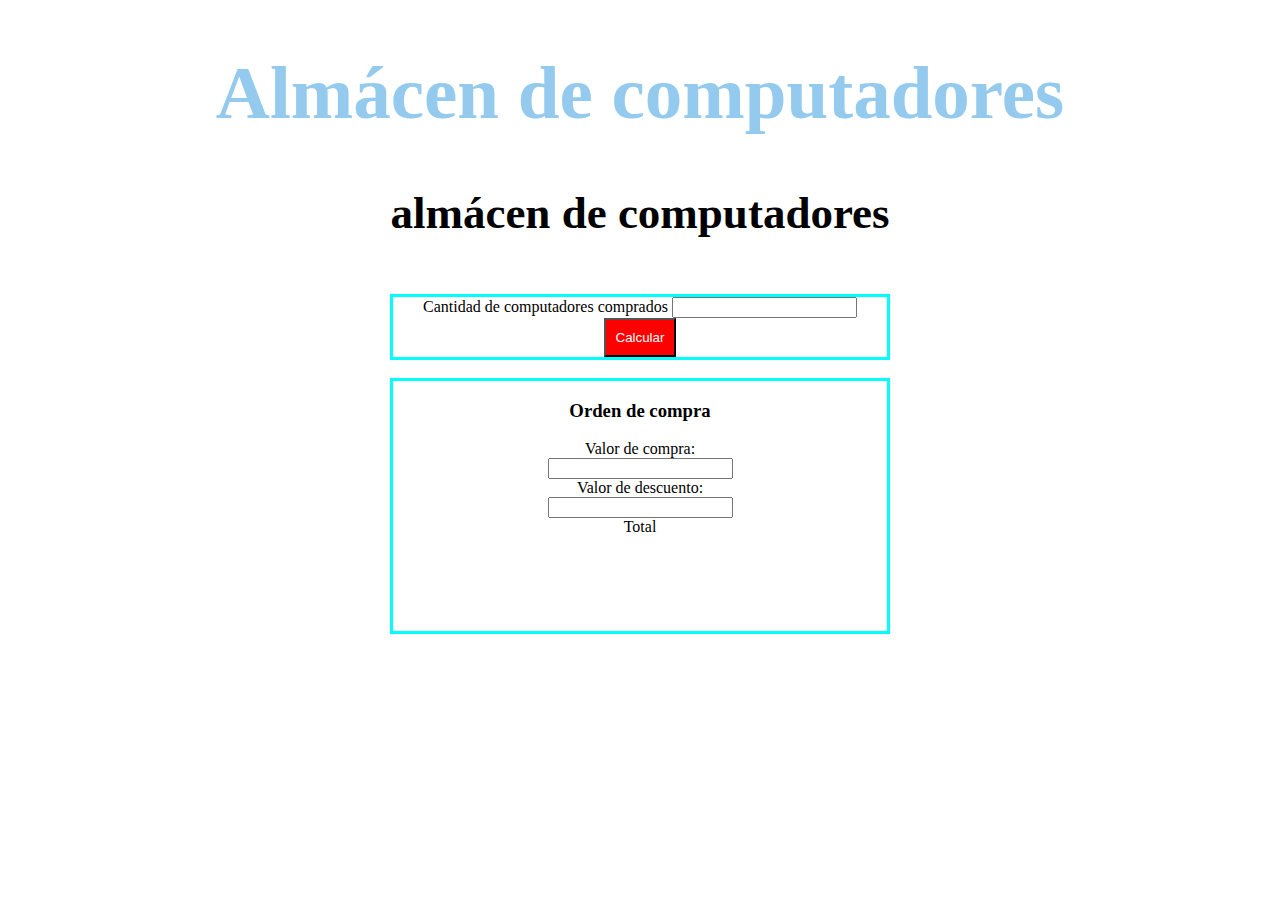
==== index.html @ 49ef4133 "Interfaz de formulario" ====
<!DOCTYPE html>
<html lang="es">
<head>
    <meta charset="UTF-8">
    <meta http-equiv="X-UA-Compatible" content="IE=edge">
    <meta name="viewport" content="width=device-width, initial-scale=1.0">
    <link rel="stylesheet" href="./styles/main.css">
    <title>Sprint Uno</title>
</head>
<body>

    <div class="title">
        <h1 id= title-almacen> Almácen de computadores</h1>
        <h2 id="subtitle-almacen">almácen de computadores</h2>
    </div>
    <br>

        <form id="form" action="">
            <div class="container-cantidad">
                <label for="cantidad">Cantidad de computadores comprados</label>
                <input type="number" name="cantidad" id="cantidad">
                <br>
                <input id=Button-cal type="button" value="Calcular">
            </div>
            <br>

            <div class="container-orden">
                <h3 id=title-orden> Orden de compra</h3>
                <label for="valor-compra">Valor de compra:</label>
                <br>
                <input type="number" name="valor-compra" id="valor-compra">
                <br>
                <label for="valor-descuento">Valor de descuento:</label>
                <br>
                <input type="number" name="valor-descuento" id="valor-descuento">
                <br>
                <label for="total">Total</label>
                <br>
            </div>
        </form>
    
</body>
</html>
---- styles/main.css ----
.container-cantidad{
    border-style: solid;
    border-color: aqua;
}

.container-orden{
    height: 250px;
    border-style: solid;
    border-color: aqua;
}
#Button-cal{
padding: 10px;
color:white;
background-color: red;
}

#title-almacen{
    text-align: center;
    font-size: 75px;
    color: rgb(147, 202, 238);
}

#subtitle-almacen{
    text-align: center;
    font-size: 45px;
    color: rgb(0, 0, 0);
}



#title-orden{
    text-align: center;
    align-items: center;
    justify-content: center;
}

#form{
    margin: 0 auto;
    text-align: center;
    width: 500px;
}
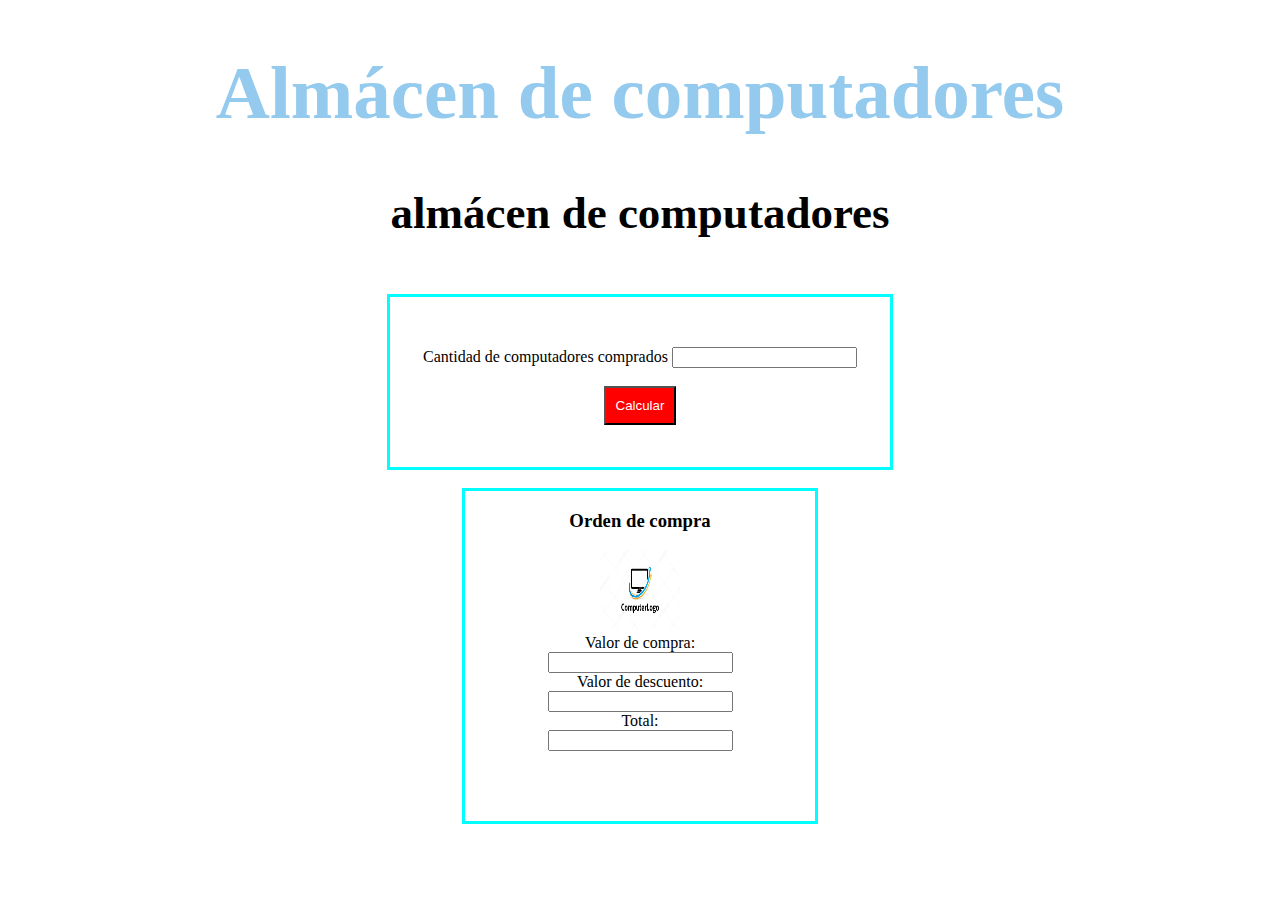
==== commit 61a34f28: "Aplicación terminada" ====
--- a/index.html
+++ b/index.html
@@ -5,6 +5,7 @@
     <meta http-equiv="X-UA-Compatible" content="IE=edge">
     <meta name="viewport" content="width=device-width, initial-scale=1.0">
     <link rel="stylesheet" href="./styles/main.css">
+    <script src="./scripts/script.js"></script>
     <title>Sprint Uno</title>
 </head>
 <body>
@@ -15,17 +16,18 @@
     </div>
     <br>
 
-        <form id="form" action="">
+
             <div class="container-cantidad">
                 <label for="cantidad">Cantidad de computadores comprados</label>
                 <input type="number" name="cantidad" id="cantidad">
-                <br>
-                <input id=Button-cal type="button" value="Calcular">
+                <br><br>
+                <button id= "Button-cal" onclick="Calcular()">Calcular</button>
             </div>
             <br>
 
             <div class="container-orden">
                 <h3 id=title-orden> Orden de compra</h3>
+                <img id="logo" src="./images/depositphotos_86423788-stock-illustration-computer-logo.jpg" alt=""><br>
                 <label for="valor-compra">Valor de compra:</label>
                 <br>
                 <input type="number" name="valor-compra" id="valor-compra">
@@ -34,10 +36,10 @@
                 <br>
                 <input type="number" name="valor-descuento" id="valor-descuento">
                 <br>
-                <label for="total">Total</label>
-                <br>
+                <label for="total">Total:</label><br>
+                <input type="number" name="total" id="total">
+                <br><br>
+                <label id="msj-d"></label> <label id="vd"></label>
             </div>
-        </form>
-    
 </body>
 </html>--- a/styles/main.css
+++ b/styles/main.css
@@ -1,12 +1,21 @@
 .container-cantidad{
     border-style: solid;
     border-color: aqua;
+    width: 500px;
+    height: 120px;
+    text-align: center;
+    margin: auto;
+    padding-top: 50px;
 }
 
 .container-orden{
-    height: 250px;
+    height: 330px;
+    width: 350px;
     border-style: solid;
     border-color: aqua;
+    text-align: center;
+    margin: auto;
+
 }
 #Button-cal{
 padding: 10px;
@@ -27,15 +36,15 @@
 }
 
 
-
-#title-orden{
-    text-align: center;
-    align-items: center;
-    justify-content: center;
+#logo{
+    width: 80px;
+    height: 80px;
 }
 
-#form{
-    margin: 0 auto;
-    text-align: center;
-    width: 500px;
+#msj-d{
+    color: red;
+}
+
+#vd{
+    color: red;
 }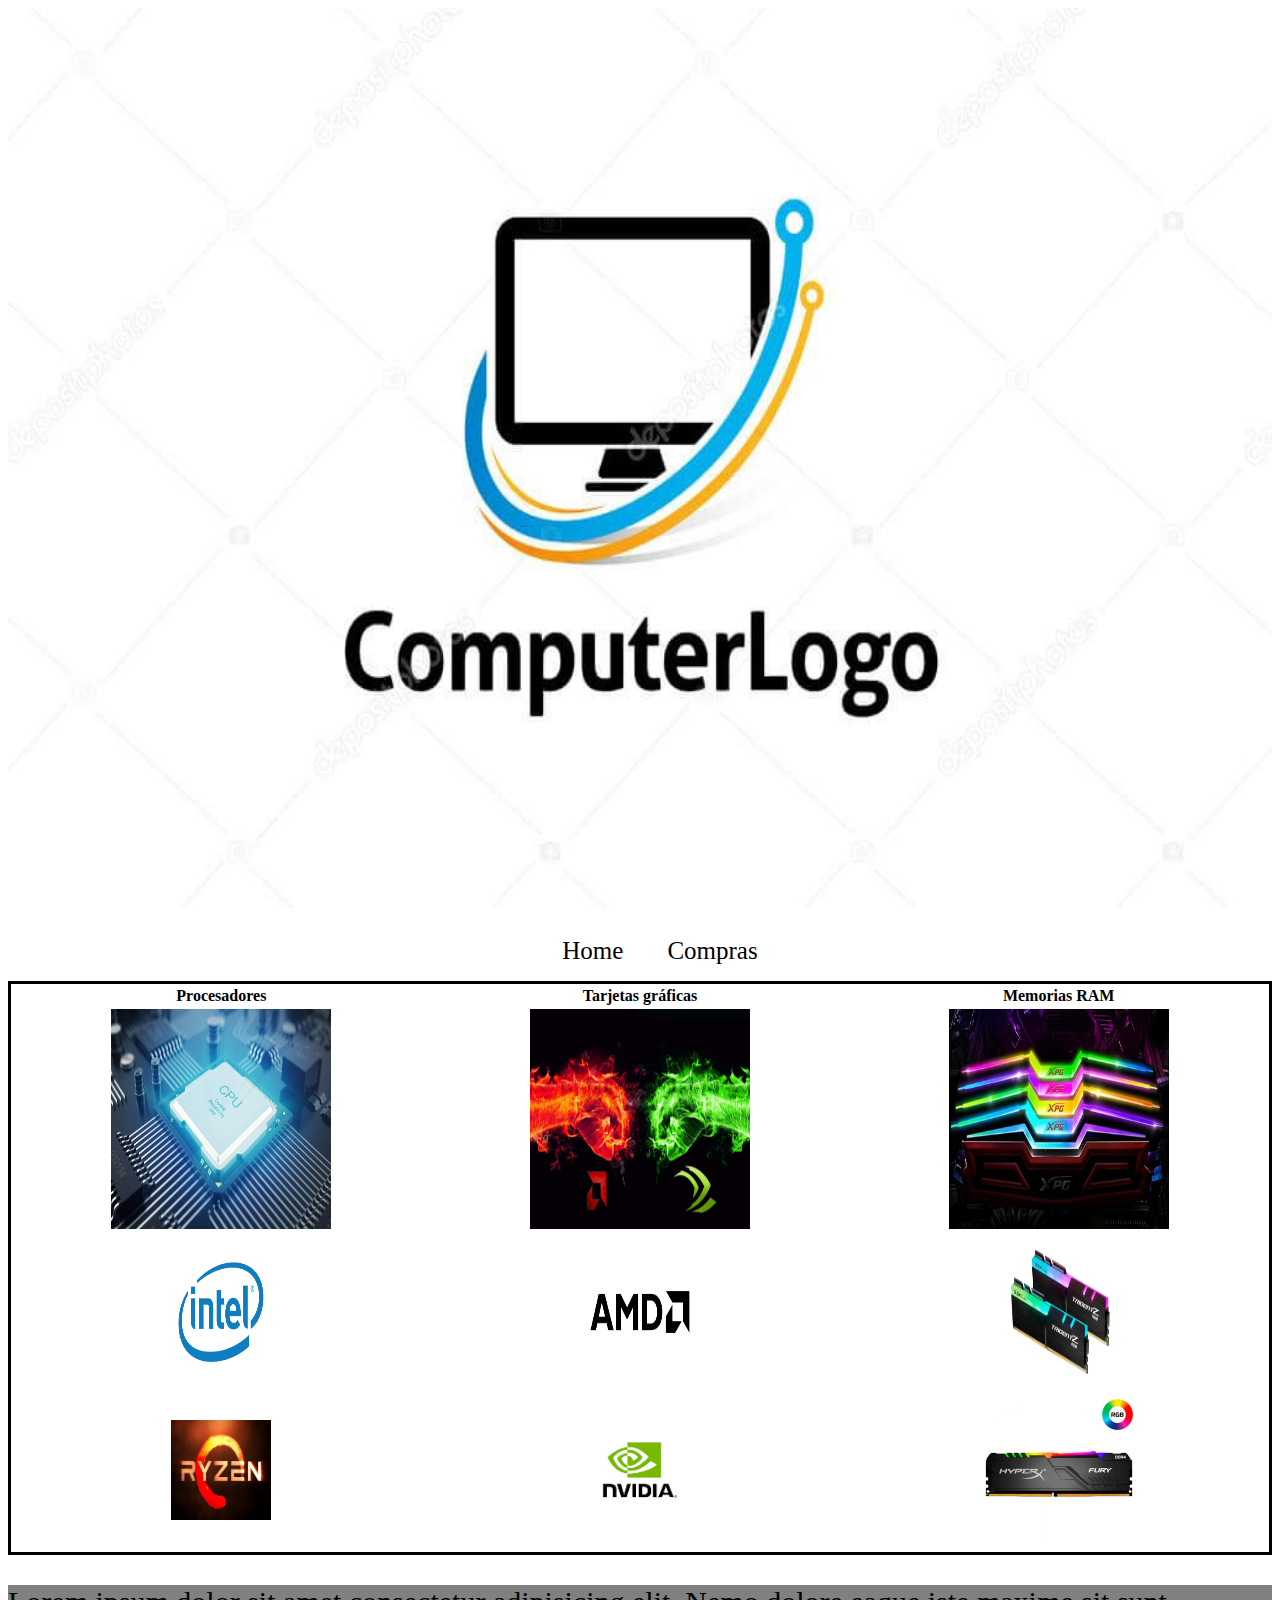
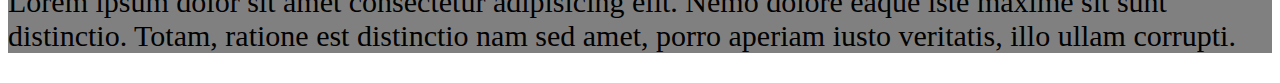
==== commit cdc71966: "Cambio en los nombres de las páginas" ====
--- a/index.html
+++ b/index.html
@@ -1,45 +1,55 @@
 <!DOCTYPE html>
 <html lang="es">
+
 <head>
     <meta charset="UTF-8">
     <meta http-equiv="X-UA-Compatible" content="IE=edge">
     <meta name="viewport" content="width=device-width, initial-scale=1.0">
-    <link rel="stylesheet" href="./styles/main.css">
-    <script src="./scripts/script.js"></script>
-    <title>Sprint Uno</title>
+    <link rel="stylesheet" href="./styles/home.css">
+    <title>Home</title>
 </head>
+
 <body>
+    <header>
+        <img id="logo-p" src="./images/logop.jpg"></img>
+    </header>
+    <nav>
+        <ul>
+            <li><a href="home.html">Home</a></li>
+            <li><a href="compras.html" target="_blank">Compras</a></li>
+        </ul>
+    </nav>
+    <main>
+        <table>
+            <tr>
+                <th>Procesadores</th>
+                <th>Tarjetas gráficas</th>
+                <th>Memorias RAM</th>
+            </tr>
+            <tr>
+                <td> <img id="CPU" src="./images/Procesadores.jpg" alt="" srcset=""></td>
+                <td><img id="versus" src="./images/AMDvsNvidia.jpg" alt=""></td>
+                <td><img id="Spectrix" src="./images/Spectrix.jpg" alt=""></td>
+            </tr>
+            <tr>
+                <td><img id=intel-proc src="./images/Intel-Logo.png" alt=""></td>
+                <td><img id="amd-logo" src="./images/AMD-Logo.png" alt=""></td>
+                <td><img id="gskill" src="./images/G.SKILL.jpg" alt=""></td>
+            </tr>
+            <tr>
+                <td><img id="ryzen" src="./images/ryzen-logo.jpg" alt=""></td>
+                <td><img id="nvidia-logo" src="./images/NVIDIA.png" alt=""></td>
+                <td><img id="hyperx" src="./images/HyperX.jpg" alt=""></td>
+            </tr>
+        </table>
+    </main>
+    <footer>
+        <div class="container f">
+        </div>
+        <p id="info">Lorem ipsum dolor sit amet consectetur adipisicing elit. Nemo dolore eaque iste maxime sit sunt
+            distinctio. Totam, ratione est distinctio nam sed amet, porro aperiam iusto veritatis, illo ullam corrupti.
+        </p>
+    </footer>
+</body>
 
-    <div class="title">
-        <h1 id= title-almacen> Almácen de computadores</h1>
-        <h2 id="subtitle-almacen">almácen de computadores</h2>
-    </div>
-    <br>
-
-
-            <div class="container-cantidad">
-                <label for="cantidad">Cantidad de computadores comprados</label>
-                <input type="number" name="cantidad" id="cantidad">
-                <br><br>
-                <button id= "Button-cal" onclick="Calcular()">Calcular</button>
-            </div>
-            <br>
-
-            <div class="container-orden">
-                <h3 id=title-orden> Orden de compra</h3>
-                <img id="logo" src="./images/depositphotos_86423788-stock-illustration-computer-logo.jpg" alt=""><br>
-                <label for="valor-compra">Valor de compra:</label>
-                <br>
-                <input type="number" name="valor-compra" id="valor-compra">
-                <br>
-                <label for="valor-descuento">Valor de descuento:</label>
-                <br>
-                <input type="number" name="valor-descuento" id="valor-descuento">
-                <br>
-                <label for="total">Total:</label><br>
-                <input type="number" name="total" id="total">
-                <br><br>
-                <label id="msj-d"></label> <label id="vd"></label>
-            </div>
-</body>
 </html>--- a/styles/home.css
+++ b/styles/home.css
@@ -0,0 +1,82 @@
+#logo-p{
+    width: 100%;
+    height: 100vh;
+}
+
+table{
+    width: 100%;
+    border-style: solid;
+    border-color: black;
+    margin: auto;
+    text-align: center;
+}
+
+footer{
+    background-color: gray;
+    font-size: 30px;
+}
+nav ul{
+    text-align: center;
+    list-style: none;
+    margin-top: 25px;
+}
+
+nav ul li{
+    display: inline;
+    padding: 20px;
+}
+
+nav ul li a{
+    text-decoration: none;
+    color: black;
+    font-size: 25px;
+}
+
+nav ul li a:hover{
+    border-bottom: 3px solid red;
+}
+
+#intel-proc{
+    width: 100px;
+    height: 100px;
+}
+
+#ryzen{
+    width: 100px;
+    height: 100px;
+}
+
+#CPU{
+    width: 220px;
+    height: 220px;
+}
+
+#amd-logo{
+    width: 100px;
+    height: 100px;
+}
+
+#nvidia-logo{
+    width: 100px;
+    height: 100px;
+}
+
+#versus{
+    width: 220px;
+    height: 220px;
+}
+
+#gskill{
+    width: 150px;
+    height: 150px;
+}
+
+#hyperx{
+    width: 150px;
+    height: 150px;
+}
+
+#Spectrix{
+    width: 220px;
+    height: 220px;
+}